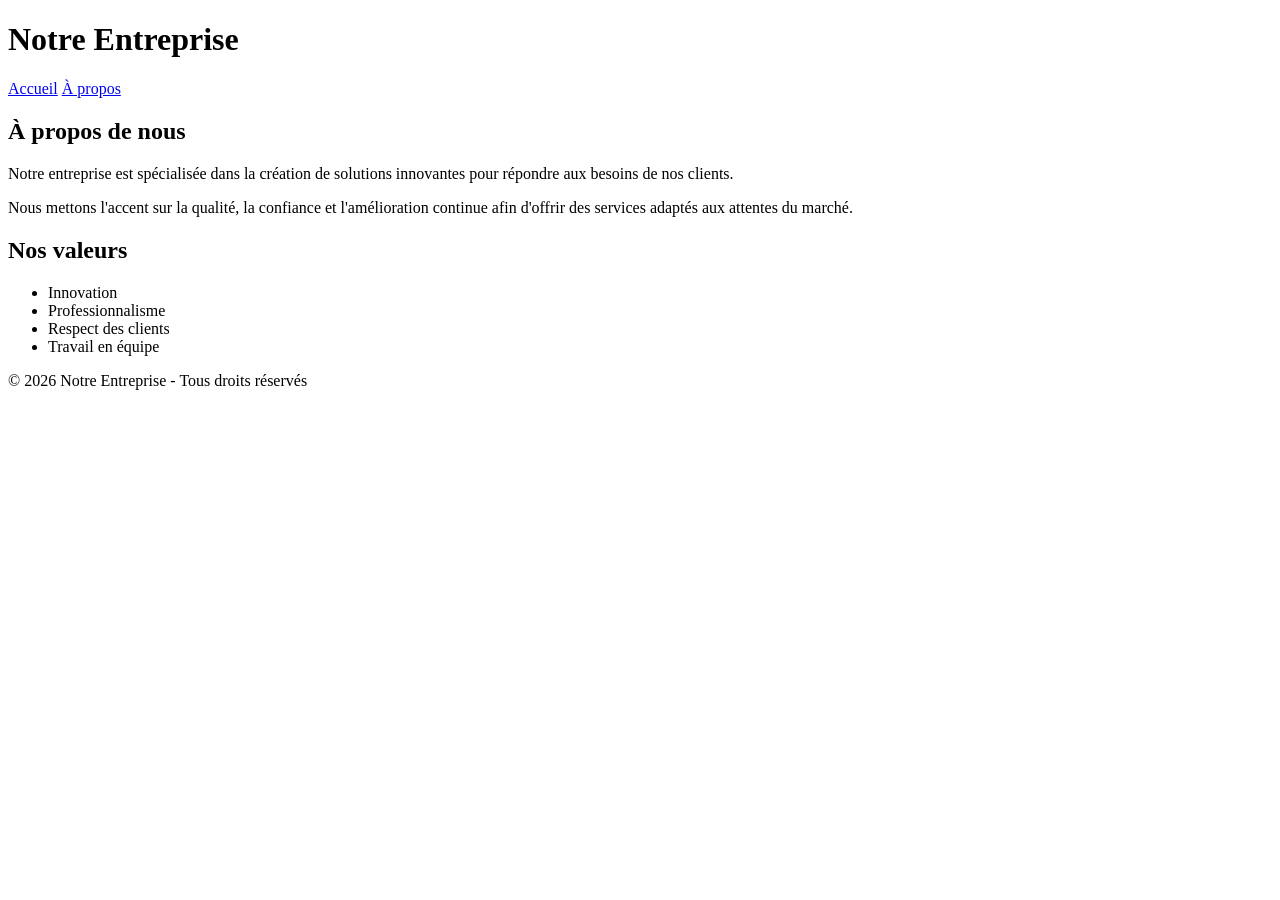
==== about.html @ 28afb24c "Create about.html" ====
<!DOCTYPE html>
<html lang="fr">
<head>
    <meta charset="UTF-8">
    <meta name="viewport" content="width=device-width, initial-scale=1.0">
    <title>À propos - Notre Entreprise</title>
    <link rel="stylesheet" href="style.css">
</head>

<body>

    <header>
        <h1>Notre Entreprise</h1>

        <nav>
            <a href="index.html">Accueil</a>
            <a href="about.html">À propos</a>
        </nav>
    </header>


    <main>

        <section class="presentation">
            <h2>À propos de nous</h2>

            <p>
                Notre entreprise est spécialisée dans la création de solutions
                innovantes pour répondre aux besoins de nos clients.
            </p>

            <p>
                Nous mettons l'accent sur la qualité, la confiance et
                l'amélioration continue afin d'offrir des services adaptés
                aux attentes du marché.
            </p>

        </section>


        <section class="valeurs">

            <h2>Nos valeurs</h2>

            <ul>
                <li>Innovation</li>
                <li>Professionnalisme</li>
                <li>Respect des clients</li>
                <li>Travail en équipe</li>
            </ul>

        </section>

    </main>


    <footer>
        <p>© 2026 Notre Entreprise - Tous droits réservés</p>
    </footer>

</body>
</html>
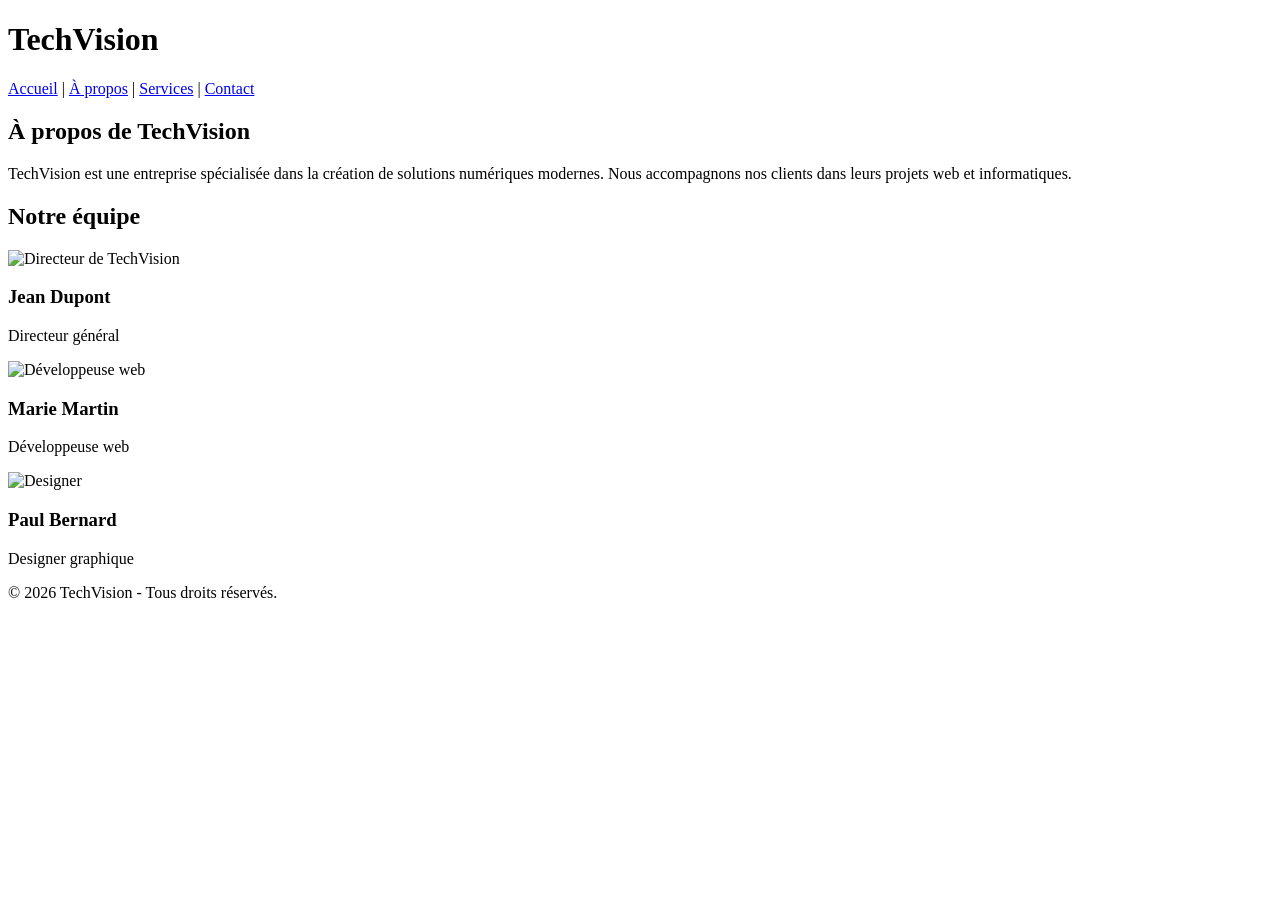
==== commit d1116c30: "Update about.html" ====
--- a/about.html
+++ b/about.html
@@ -3,51 +3,58 @@
 <head>
     <meta charset="UTF-8">
     <meta name="viewport" content="width=device-width, initial-scale=1.0">
-    <title>À propos - Notre Entreprise</title>
+    <title>TechVision - À propos</title>
     <link rel="stylesheet" href="style.css">
 </head>
 
 <body>
 
     <header>
-        <h1>Notre Entreprise</h1>
+        <h1>TechVision</h1>
 
         <nav>
-            <a href="index.html">Accueil</a>
-            <a href="about.html">À propos</a>
+            <a href="index.html">Accueil</a> |
+            <a href="about.html">À propos</a> |
+            <a href="services.html">Services</a> |
+            <a href="contact.html">Contact</a>
         </nav>
     </header>
 
 
     <main>
 
-        <section class="presentation">
-            <h2>À propos de nous</h2>
+        <h2>À propos de TechVision</h2>
 
-            <p>
-                Notre entreprise est spécialisée dans la création de solutions
-                innovantes pour répondre aux besoins de nos clients.
-            </p>
-
-            <p>
-                Nous mettons l'accent sur la qualité, la confiance et
-                l'amélioration continue afin d'offrir des services adaptés
-                aux attentes du marché.
-            </p>
-
-        </section>
+        <p>
+            TechVision est une entreprise spécialisée dans la création
+            de solutions numériques modernes. Nous accompagnons nos clients
+            dans leurs projets web et informatiques.
+        </p>
 
 
-        <section class="valeurs">
+        <h2>Notre équipe</h2>
 
-            <h2>Nos valeurs</h2>
+        <section>
 
-            <ul>
-                <li>Innovation</li>
-                <li>Professionnalisme</li>
-                <li>Respect des clients</li>
-                <li>Travail en équipe</li>
-            </ul>
+            <article>
+                <img src="images/directeur.jpg" alt="Directeur de TechVision" width="150">
+                <h3>Jean Dupont</h3>
+                <p>Directeur général</p>
+            </article>
+
+
+            <article>
+                <img src="images/developpeur.jpg" alt="Développeuse web" width="150">
+                <h3>Marie Martin</h3>
+                <p>Développeuse web</p>
+            </article>
+
+
+            <article>
+                <img src="images/designer.jpg" alt="Designer" width="150">
+                <h3>Paul Bernard</h3>
+                <p>Designer graphique</p>
+            </article>
 
         </section>
 
@@ -55,7 +62,7 @@
 
 
     <footer>
-        <p>© 2026 Notre Entreprise - Tous droits réservés</p>
+        <p>&copy; 2026 TechVision - Tous droits réservés.</p>
     </footer>
 
 </body>
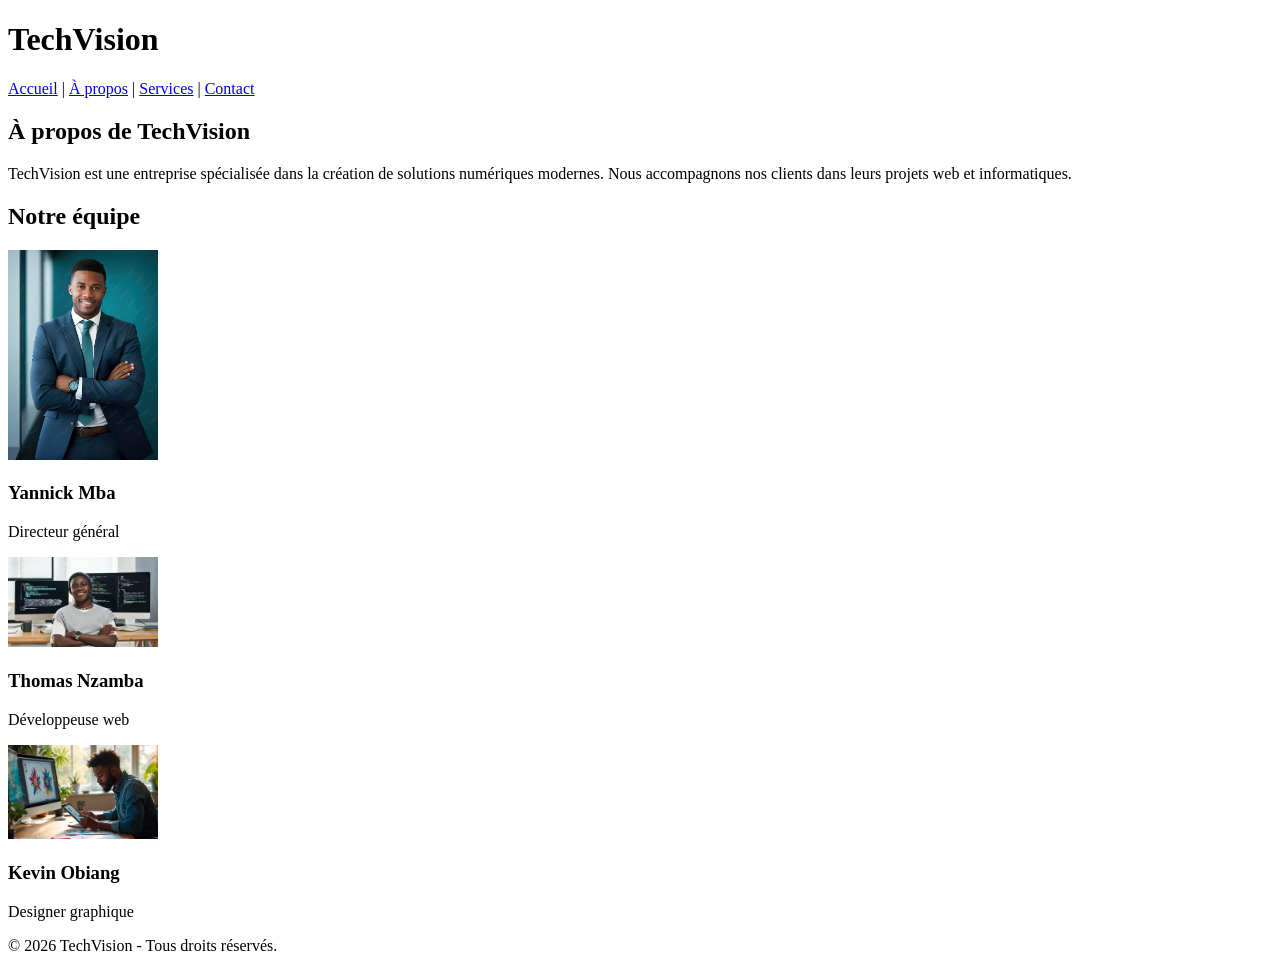
==== commit 034a8432: "Update about.html" ====
--- a/about.html
+++ b/about.html
@@ -38,21 +38,21 @@
 
             <article>
                 <img src="images/directeur.jpg" alt="Directeur de TechVision" width="150">
-                <h3>Jean Dupont</h3>
+                <h3>Yannick Mba</h3>
                 <p>Directeur général</p>
             </article>
 
 
             <article>
                 <img src="images/developpeur.jpg" alt="Développeuse web" width="150">
-                <h3>Marie Martin</h3>
+                <h3>Thomas Nzamba</h3>
                 <p>Développeuse web</p>
             </article>
 
 
             <article>
                 <img src="images/designer.jpg" alt="Designer" width="150">
-                <h3>Paul Bernard</h3>
+                <h3>Kevin Obiang</h3>
                 <p>Designer graphique</p>
             </article>
 
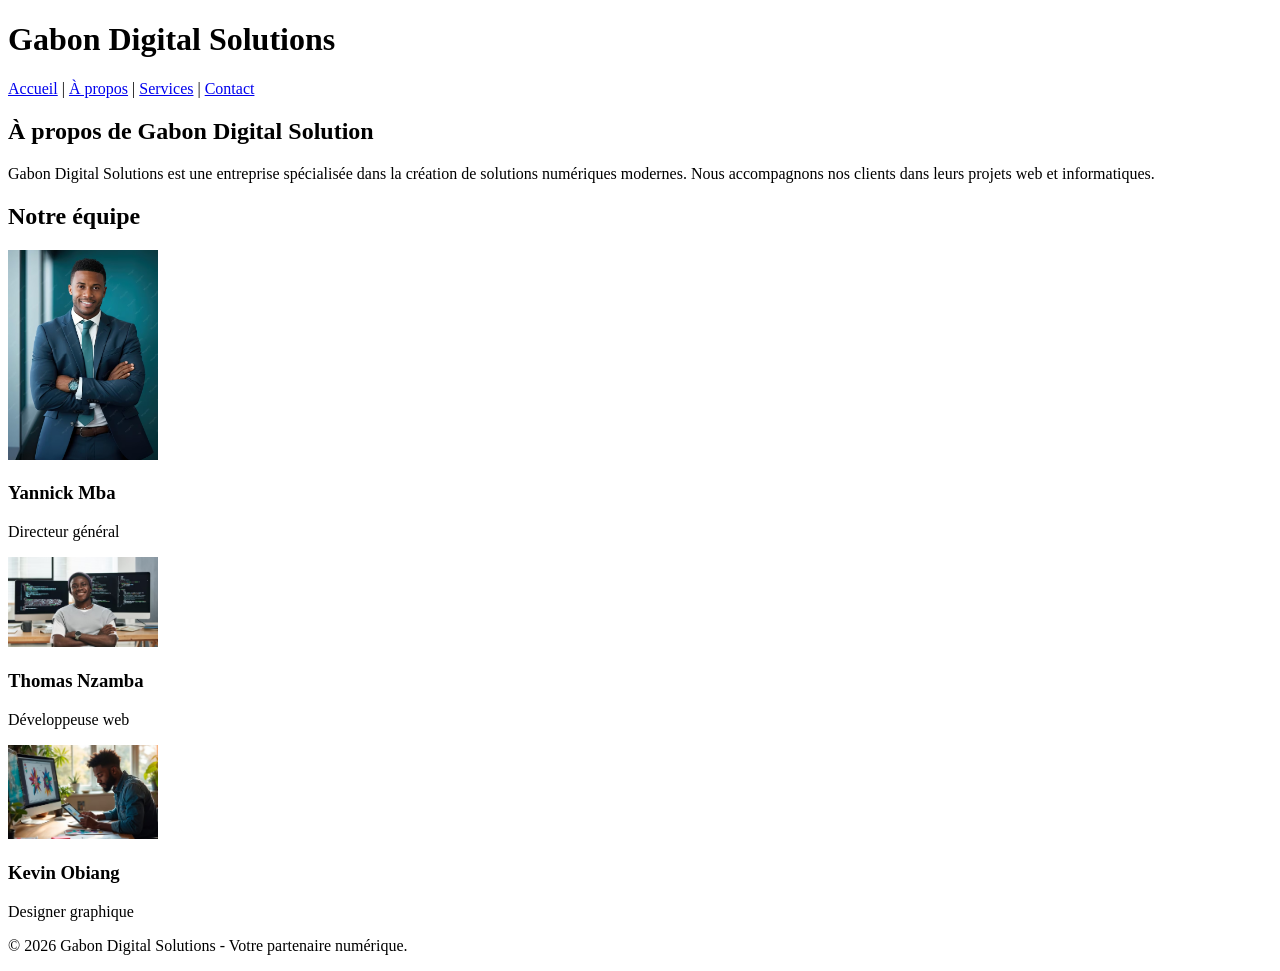
==== commit 6693d366: "Update about.html" ====
--- a/about.html
+++ b/about.html
@@ -3,14 +3,14 @@
 <head>
     <meta charset="UTF-8">
     <meta name="viewport" content="width=device-width, initial-scale=1.0">
-    <title>TechVision - À propos</title>
+    <title>Gabon Digital Solutions - À propos</title>
     <link rel="stylesheet" href="style.css">
 </head>
 
 <body>
 
     <header>
-        <h1>TechVision</h1>
+        <h1>Gabon Digital Solutions </h1>
 
         <nav>
             <a href="index.html">Accueil</a> |
@@ -23,10 +23,10 @@
 
     <main>
 
-        <h2>À propos de TechVision</h2>
+        <h2>À propos de Gabon Digital Solution </h2>
 
         <p>
-            TechVision est une entreprise spécialisée dans la création
+            Gabon Digital Solutions est une entreprise spécialisée dans la création
             de solutions numériques modernes. Nous accompagnons nos clients
             dans leurs projets web et informatiques.
         </p>
@@ -37,7 +37,7 @@
         <section>
 
             <article>
-                <img src="images/directeur.jpg" alt="Directeur de TechVision" width="150">
+                <img src="images/directeur.jpg" alt="Directeur de Gabon Digital Solutions" width="150">
                 <h3>Yannick Mba</h3>
                 <p>Directeur général</p>
             </article>
@@ -62,7 +62,7 @@
 
 
     <footer>
-        <p>&copy; 2026 TechVision - Tous droits réservés.</p>
+        <p>&copy; 2026 Gabon Digital Solutions - Votre partenaire numérique.</p>
     </footer>
 
 </body>
